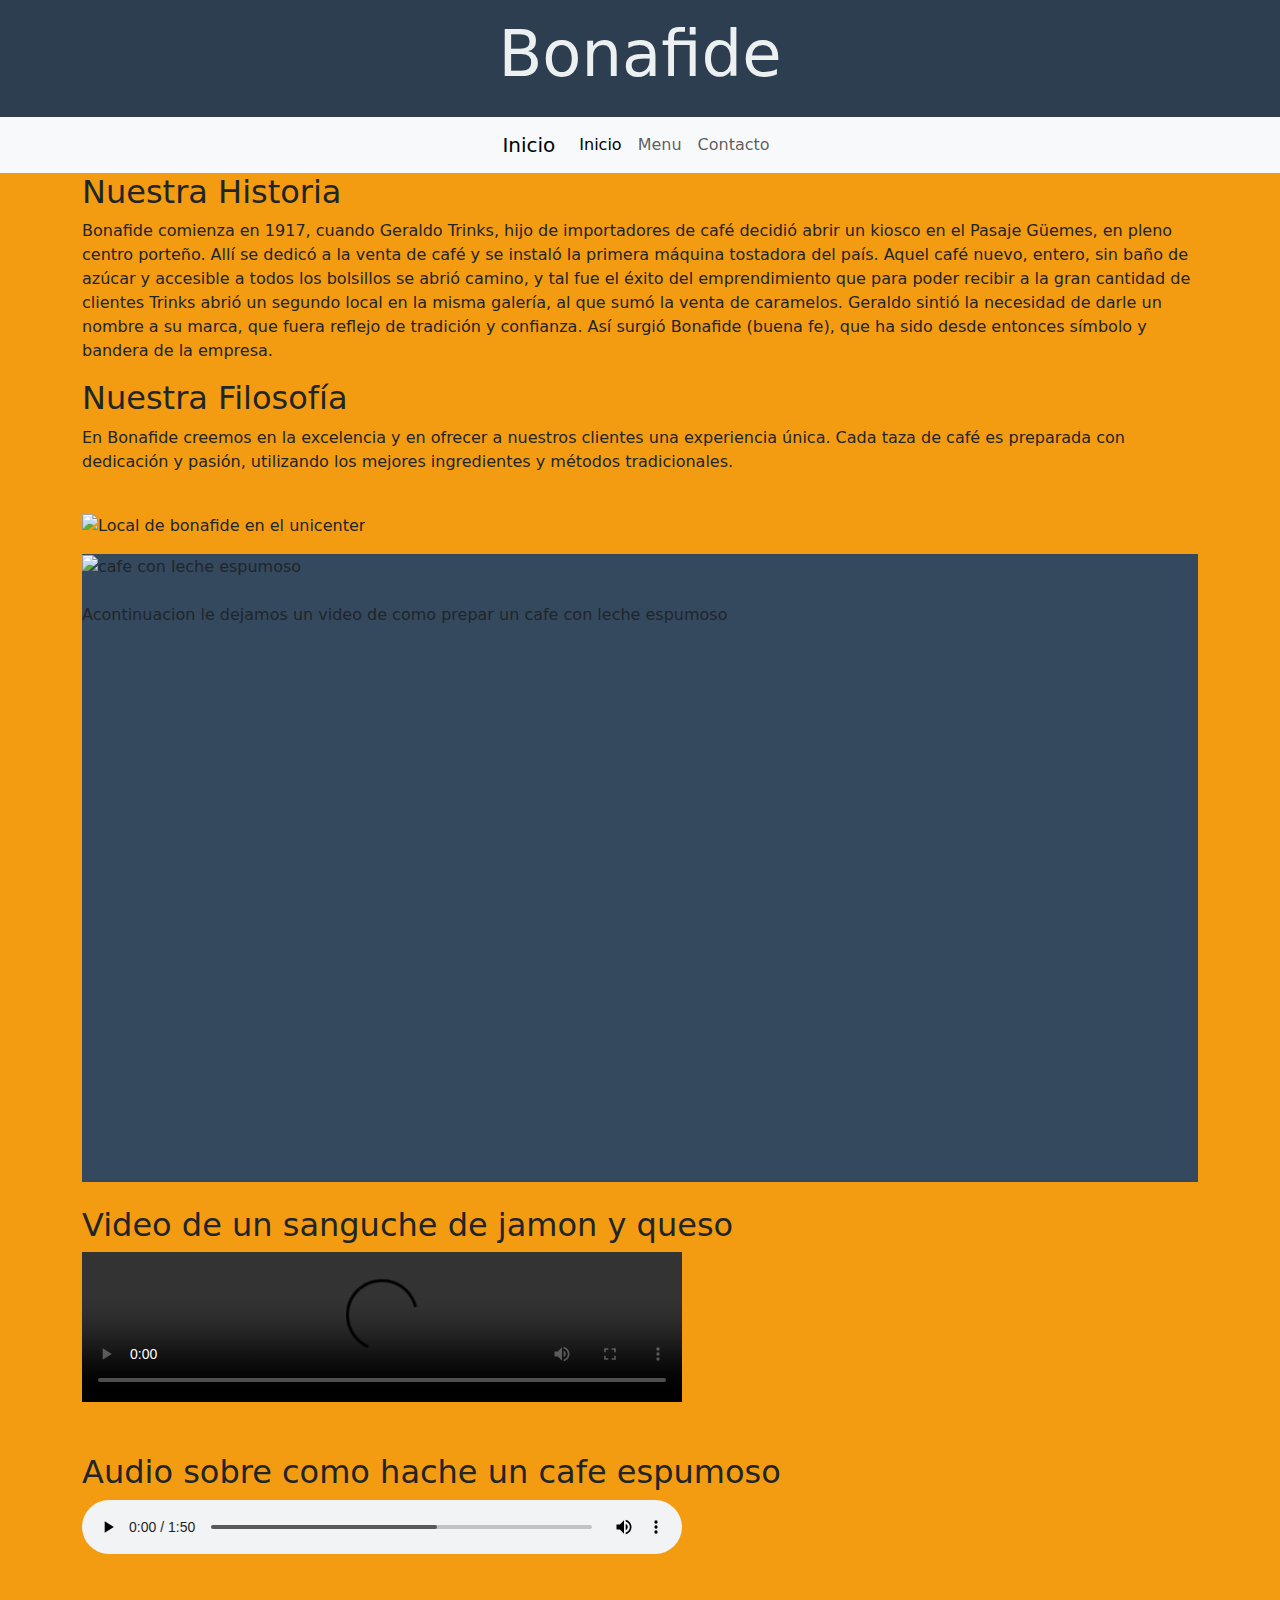
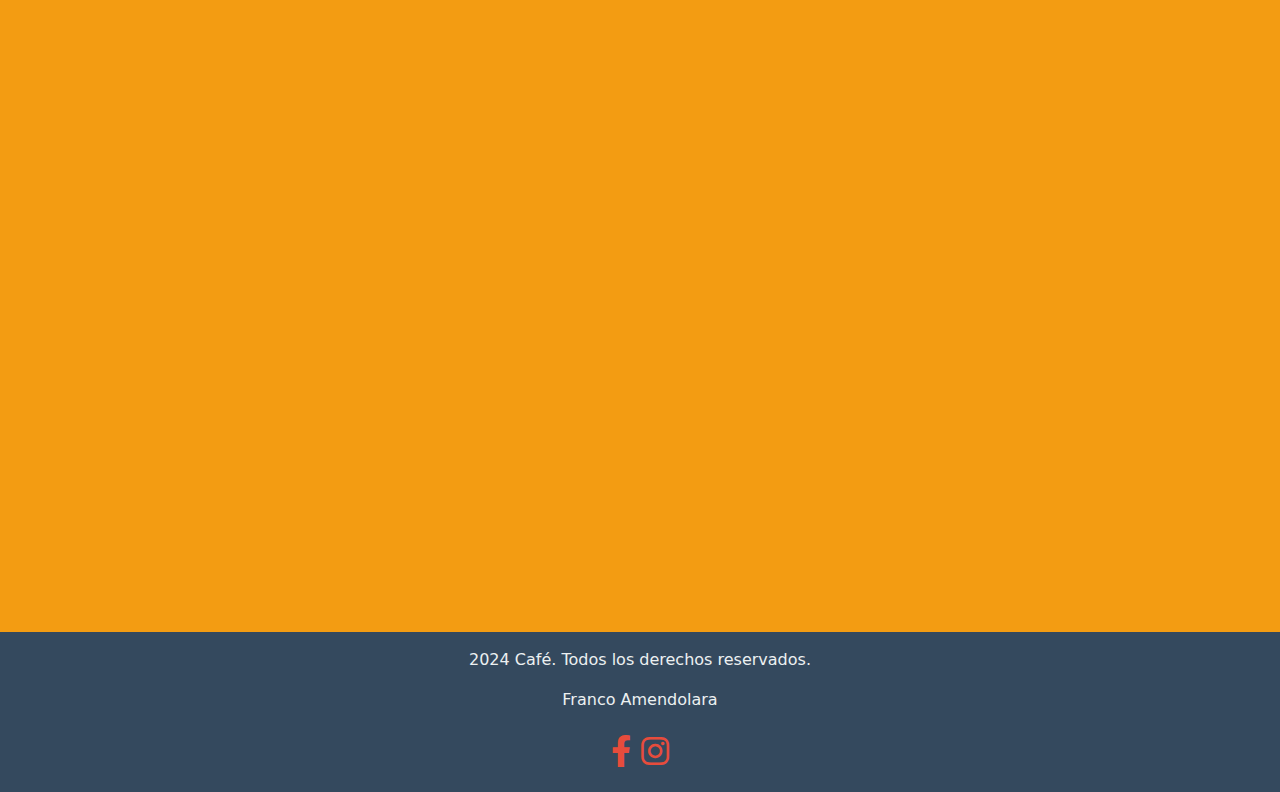
==== index.html @ 6b2df24e "first commit" ====
<!DOCTYPE html>
<html lang="en">
<head>
    <meta charset="UTF-8">
    <meta name="viewport" content="width=device-width, initial-scale=1.0">
    <link href="https://cdn.jsdelivr.net/npm/bootstrap@5.3.3/dist/css/bootstrap.min.css" rel="stylesheet" integrity="sha384-QWTKZyjpPEjISv5WaRU9OFeRpok6YctnYmDr5pNlyT2bRjXh0JMhjY6hW+ALEwIH" crossorigin="anonymous">
    <script src="https://cdn.jsdelivr.net/npm/bootstrap@5.3.3/dist/js/bootstrap.bundle.min.js" integrity="sha384-YvpcrYf0tY3lHB60NNkmXc5s9fDVZLESaAA55NDzOxhy9GkcIdslK1eN7N6jIeHz" crossorigin="anonymous"></script>
    <link rel="stylesheet" href="https://cdnjs.cloudflare.com/ajax/libs/font-awesome/6.0.0-beta3/css/all.min.css">
    <link rel="stylesheet" href="Styles/style1.css">
    <title> Bonafide</title>
</head>
<body>
    <header class="encabezado">
      <h1 class="encabezadoh1">Bonafide</h1>
    </header>
    <nav class="navbar navbar-expand-lg bg-body-tertiary">
        <div class="container-fluid">
          <a class="navbar-brand" href="#">Inicio</a>
          <button class="navbar-toggler" type="button" data-bs-toggle="collapse" data-bs-target="#navbarSupportedContent" aria-controls="navbarSupportedContent" aria-expanded="false" aria-label="Toggle navigation">
            <span class="navbar-toggler-icon"></span>
          </button>
          <div class="collapse navbar-collapse" id="navbarSupportedContent">
            <ul class="navbar-nav me-auto mb-2 mb-lg-0">
              <li class="nav-item">
                <a class="nav-link active" aria-current="page" href="index.html">Inicio</a>
              </li>
              <li class="nav-item">
                <a class="nav-link" href="menu.html">Menu</a>
              </li>
              <li class="nav-item">
                <a a class="nav-link" href="contacto.html">Contacto</a>
              </li>
            </ul>
          </div>
        </div>
      </nav>
    <div class="container">
      <main>
        <section id="presentation">
          <article>
                <h2>Nuestra Historia</h2>
                <p>Bonafide comienza en 1917, cuando Geraldo Trinks, hijo de importadores 
                  de café decidió abrir un kiosco en el Pasaje Güemes, en pleno centro porteño. 
                  Allí se dedicó a la venta de café y se instaló la primera máquina tostadora del país. 
                  Aquel café nuevo, entero, sin baño de azúcar y accesible a todos los bolsillos se abrió camino,
                  y tal fue el éxito del emprendimiento que para poder recibir a la gran cantidad de clientes Trinks
                  abrió un segundo local en la misma galería, al que sumó la venta de caramelos. 
                  Geraldo sintió la necesidad de darle un nombre a su marca, que fuera reflejo de tradición y confianza. 
                  Así surgió Bonafide (buena fe), que ha sido desde entonces símbolo y bandera de la empresa.</p>
          </article>
          <article>
                <h2>Nuestra Filosofía</h2>
                <p>En Bonafide creemos en la excelencia y en ofrecer a nuestros clientes una experiencia única.
                  Cada taza de café es preparada con dedicación y pasión, 
                  utilizando los mejores ingredientes y métodos tradicionales.</p>
          </article>  
      </main> 
      <br>
      <figure>
        <img class="" src="https://www.unicenter.com.ar/files/get/623" alt="Local de bonafide en el unicenter">
      </figure>
      <main>
        <div class="video-container">
            <img src="https://i0.wp.com/lavidamadre.com/wp-content/uploads/2020/04/WhippedCoffee-1.jpg?fit=813%2C1024&ssl=1" alt="cafe con leche espumoso">
            <br>  
            <br>  
            <p>Acontinuacion le dejamos un video de como prepar un cafe con leche espumoso</p>
            <iframe width="560" height="315" src="https://www.youtube.com/embed/0ECVLj4zuVQ" frameborder="0" allow="accelerometer; autoplay; clipboard-write; encrypted-media; gyroscope; picture-in-picture" allowfullscreen></iframe>
        </div>
      </main>
      <br>
      <div>
        <section class="videos">
          <h2>Video de un sanguche de jamon y queso</h2>
          <div>
            <video width="600" controls>
              <source src="assets/Video/Sanguche de jamon y queso.mp4" type="video/mp4">
            </video>
      </div>
      <br>
      </div>
      <section class="audio">
        <h2>Audio sobre como hache un cafe espumoso</h2>
        <audio controls>
          <source src="assets/Audio/Y2meta.app - Café Espumoso y Fácil con Solo 3 Ingredientes _ Dalgona Coffee (128 kbps).mp3" type="audio/mpeg">
        </audio>
      </section>
      <main>
        <div class="maps">
            <iframe src="https://www.google.com/maps/embed?pb=!1m14!1m8!1m3!1d13151.219096742976!2d-58.5236013!3d-34.5078333!3m2!1i1024!2i768!4f13.1!3m3!1m2!1s0x95bcb0efce3eab69%3A0xa6e5cb333c25d53!2sBonafide!5e0!3m2!1ses-419!2sar!4v1722997011978!5m2!1ses-419!2sar" width="800" height="600" style="border:0;" allowfullscreen="" loading="lazy" referrerpolicy="no-referrer-when-downgrade"></iframe>
        </div>
      </main>
      <br>
    </div>
    <footer class="piedepag">
      <p>2024 Café. Todos los derechos reservados.</p>
      <p>Franco Amendolara</p>
      <div class="social-icons">
        <a href="https://www.facebook.com/BonafideArgentina/?locale=es_LA" target="_blank" aria-label="Facebook">
          <i class="fab fa-facebook-f"></i>
        </a>
        <a href="https://www.instagram.com/bonafidearg/?hl=es" target="_blank" aria-label="Instagram">
          <i class="fab fa-instagram"></i>
        </a>
      </div>
    </footer> 
</body>
</html>
---- Styles/style1.css ----
.encabezado{
    text-align: center;
    background-color:#2C3E50;
    color: #ECF0F1;
    padding-top: 1rem; 
    padding-bottom: 1rem;  
}
.encabezadoh1{
    font-size: 4em;
}
.container-fluid{
    max-width: 100%;
    width: auto;
}
body{
    background-color:#F39C12;
}

figure img {
    max-width: 70%;
}

.piedepag{
    text-align: center;
    background-color:#34495E;
    color: #ECF0F1;
    padding-top: 1rem; 
    padding-bottom: 1rem;  
}
.videos, .audio, .maps {
    margin-bottom: 20px;
    width: 100%;
}
.videos video, .audio audio, .maps iframe {
    width: 100%;
    max-width: 600px;
}

.video-container {
    position: relative;
    padding-bottom: 56.25%;
    height: 0;
    overflow: hidden;
    max-width: 100%;
    background:#34495E;
}
.video-container iframe {
    position: absolute;
    top: 0;
    left: 0;
    width: 100%;
    height: 100%;
    border: 0;
}

.social-icons {
    display: flex;
    gap: 10px;
    justify-content: center;
    align-items: center;
}
.social-icons a {
    text-decoration: none;
    color: #E74C3C;
    font-size: 2em;
    transition: color 0.3s;
}
.social-icons a:hover {
    color:  #3498DB;
}
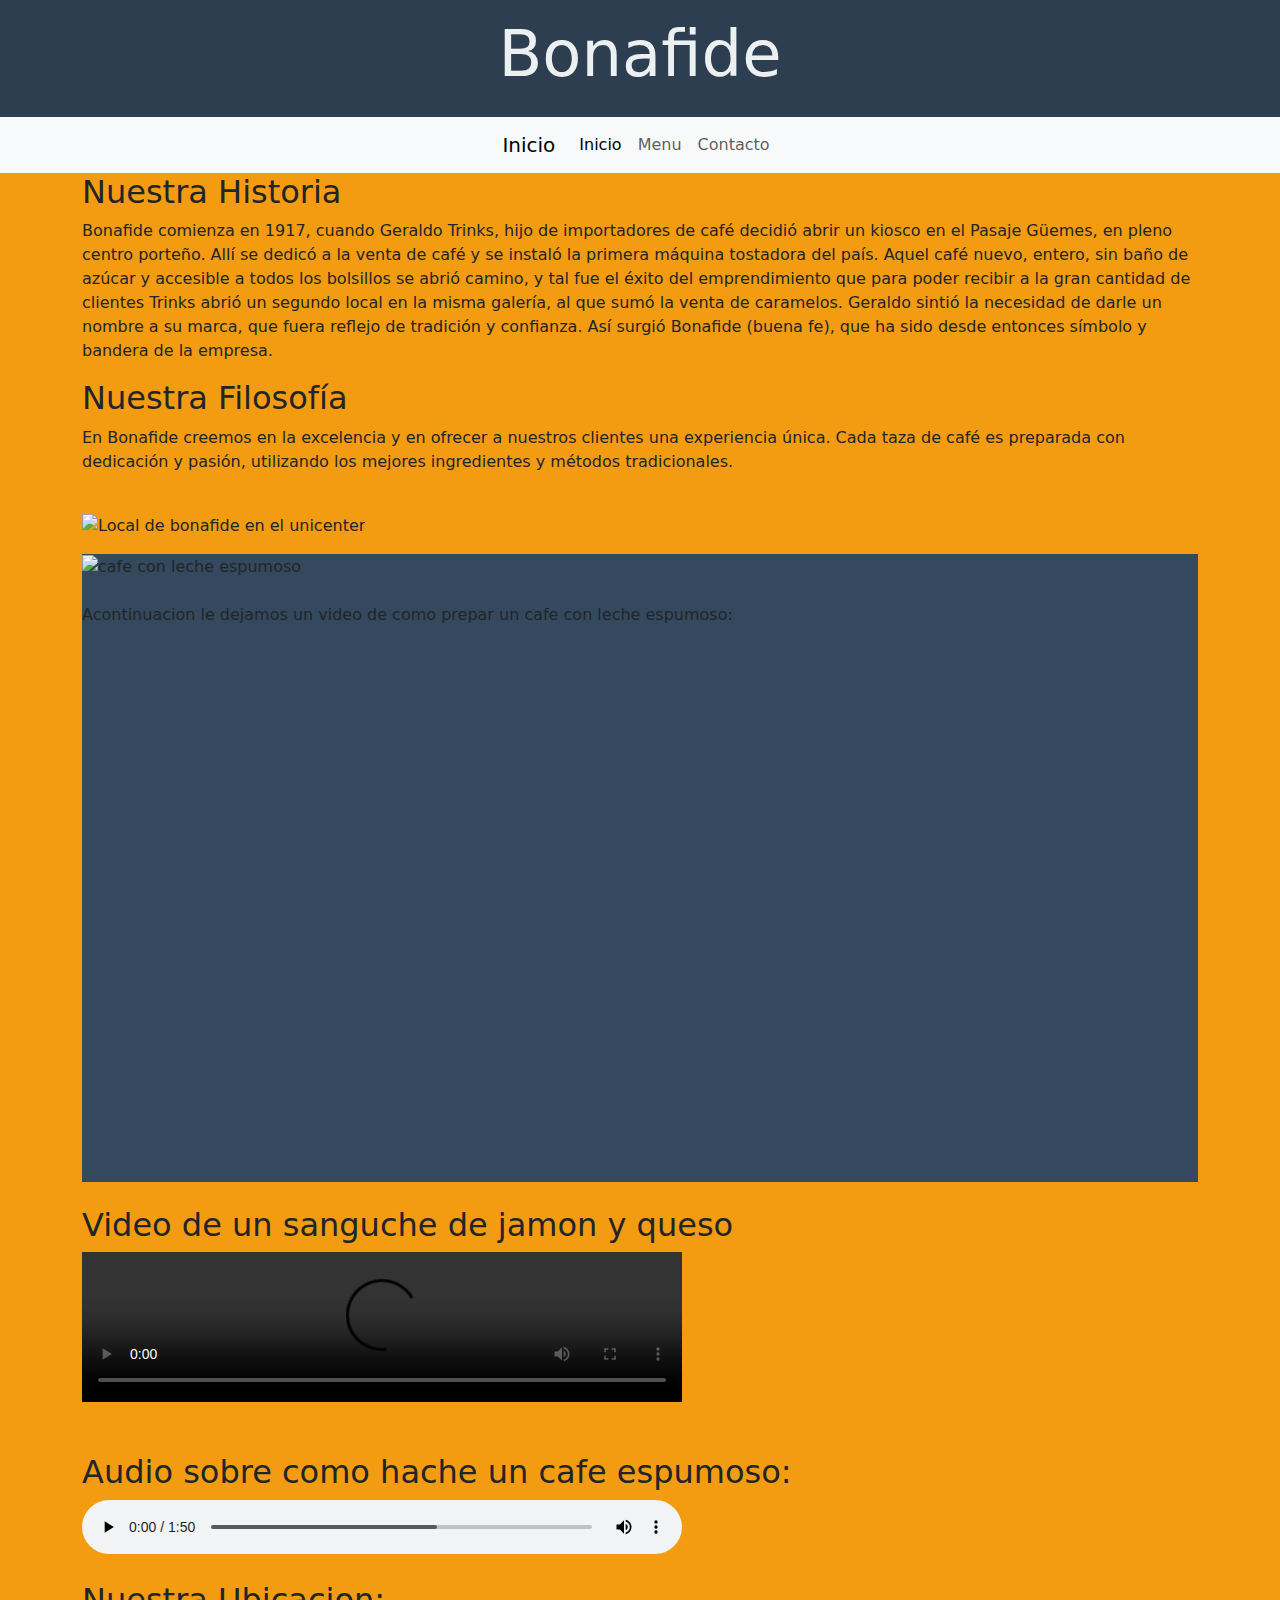
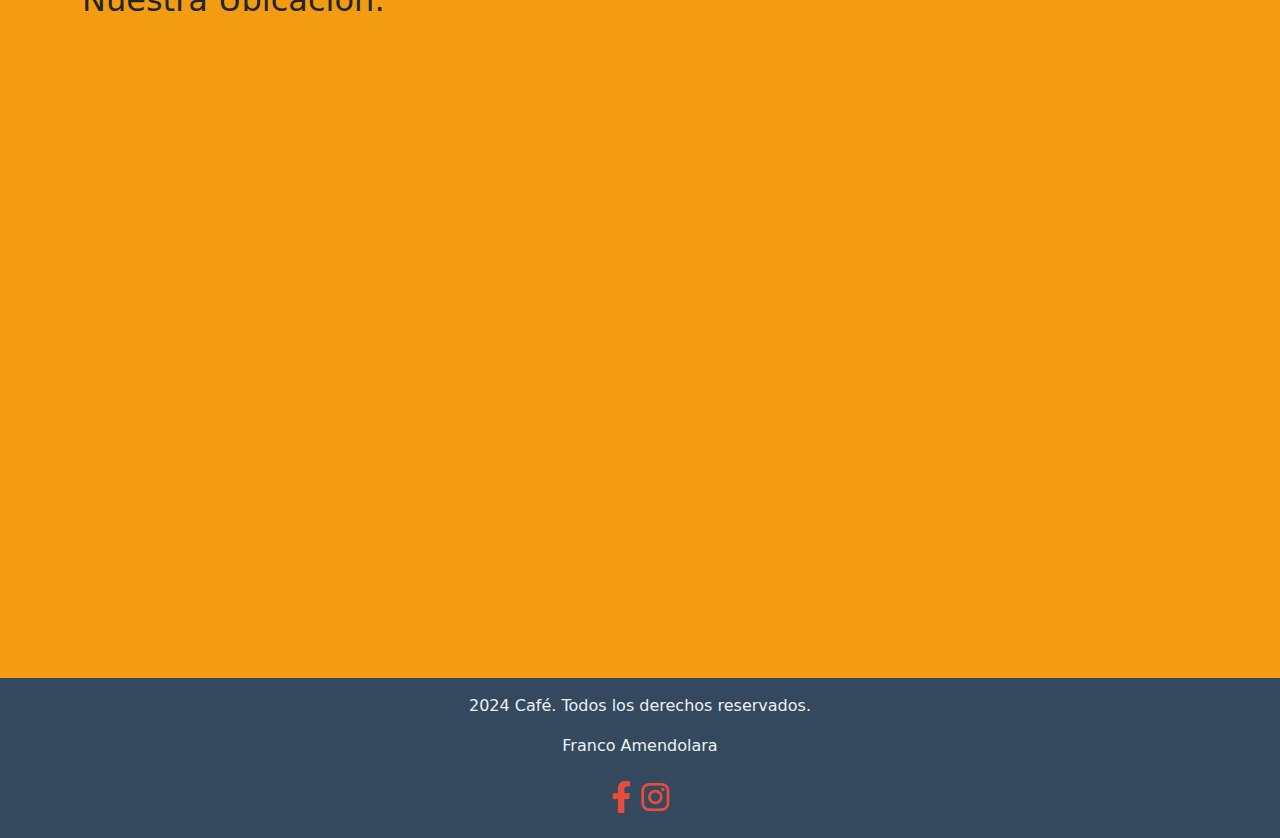
==== commit 8b344ec2: "Agregue 2 puntos en el h2 que tienen las imagenes, videos y maps" ====
--- a/index.html
+++ b/index.html
@@ -64,7 +64,7 @@
             <img src="https://i0.wp.com/lavidamadre.com/wp-content/uploads/2020/04/WhippedCoffee-1.jpg?fit=813%2C1024&ssl=1" alt="cafe con leche espumoso">
             <br>  
             <br>  
-            <p>Acontinuacion le dejamos un video de como prepar un cafe con leche espumoso</p>
+            <p>Acontinuacion le dejamos un video de como prepar un cafe con leche espumoso:</p>
             <iframe width="560" height="315" src="https://www.youtube.com/embed/0ECVLj4zuVQ" frameborder="0" allow="accelerometer; autoplay; clipboard-write; encrypted-media; gyroscope; picture-in-picture" allowfullscreen></iframe>
         </div>
       </main>
@@ -80,14 +80,15 @@
       <br>
       </div>
       <section class="audio">
-        <h2>Audio sobre como hache un cafe espumoso</h2>
+        <h2>Audio sobre como hache un cafe espumoso:</h2>
         <audio controls>
           <source src="assets/Audio/Y2meta.app - Café Espumoso y Fácil con Solo 3 Ingredientes _ Dalgona Coffee (128 kbps).mp3" type="audio/mpeg">
         </audio>
       </section>
       <main>
         <div class="maps">
-            <iframe src="https://www.google.com/maps/embed?pb=!1m14!1m8!1m3!1d13151.219096742976!2d-58.5236013!3d-34.5078333!3m2!1i1024!2i768!4f13.1!3m3!1m2!1s0x95bcb0efce3eab69%3A0xa6e5cb333c25d53!2sBonafide!5e0!3m2!1ses-419!2sar!4v1722997011978!5m2!1ses-419!2sar" width="800" height="600" style="border:0;" allowfullscreen="" loading="lazy" referrerpolicy="no-referrer-when-downgrade"></iframe>
+          <h2>Nuestra Ubicacion:</h2>
+          <iframe src="https://www.google.com/maps/embed?pb=!1m14!1m8!1m3!1d13151.219096742976!2d-58.5236013!3d-34.5078333!3m2!1i1024!2i768!4f13.1!3m3!1m2!1s0x95bcb0efce3eab69%3A0xa6e5cb333c25d53!2sBonafide!5e0!3m2!1ses-419!2sar!4v1722997011978!5m2!1ses-419!2sar" width="800" height="600" style="border:0;" allowfullscreen="" loading="lazy" referrerpolicy="no-referrer-when-downgrade"></iframe>
         </div>
       </main>
       <br>
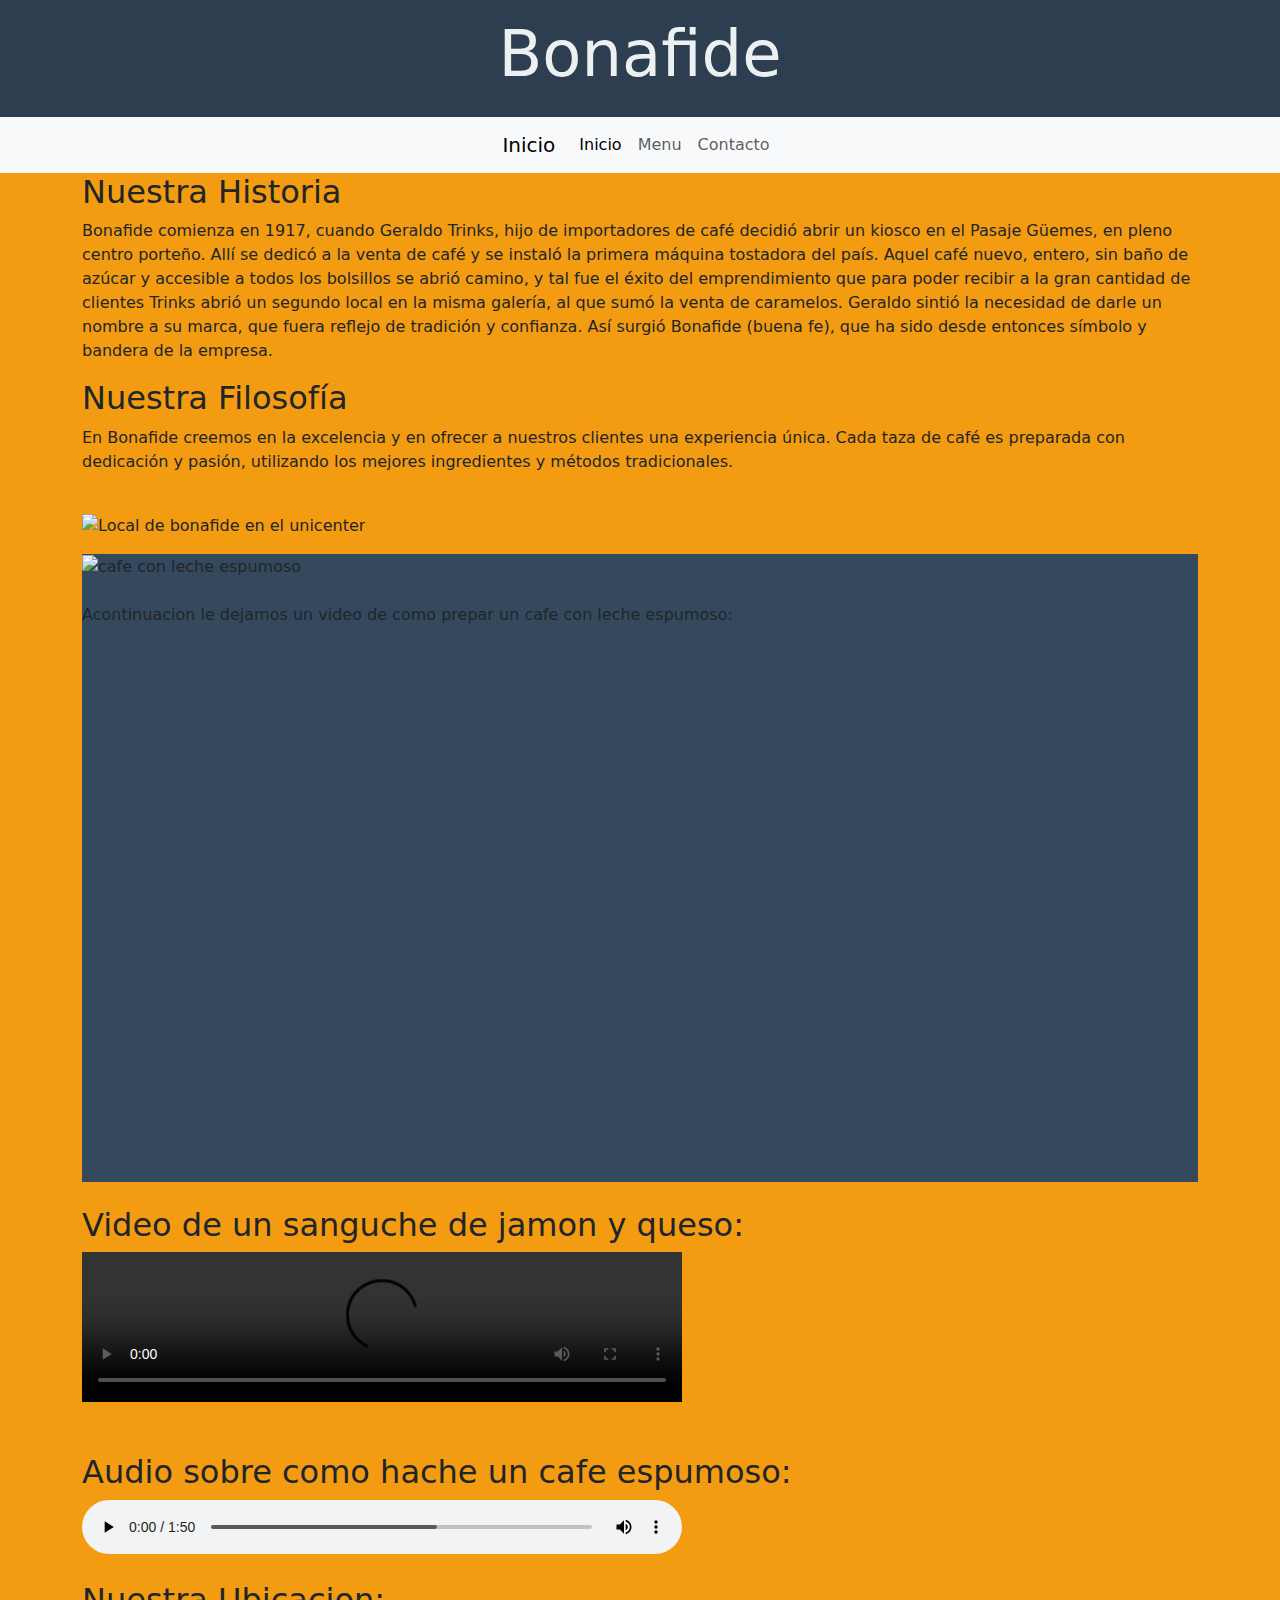
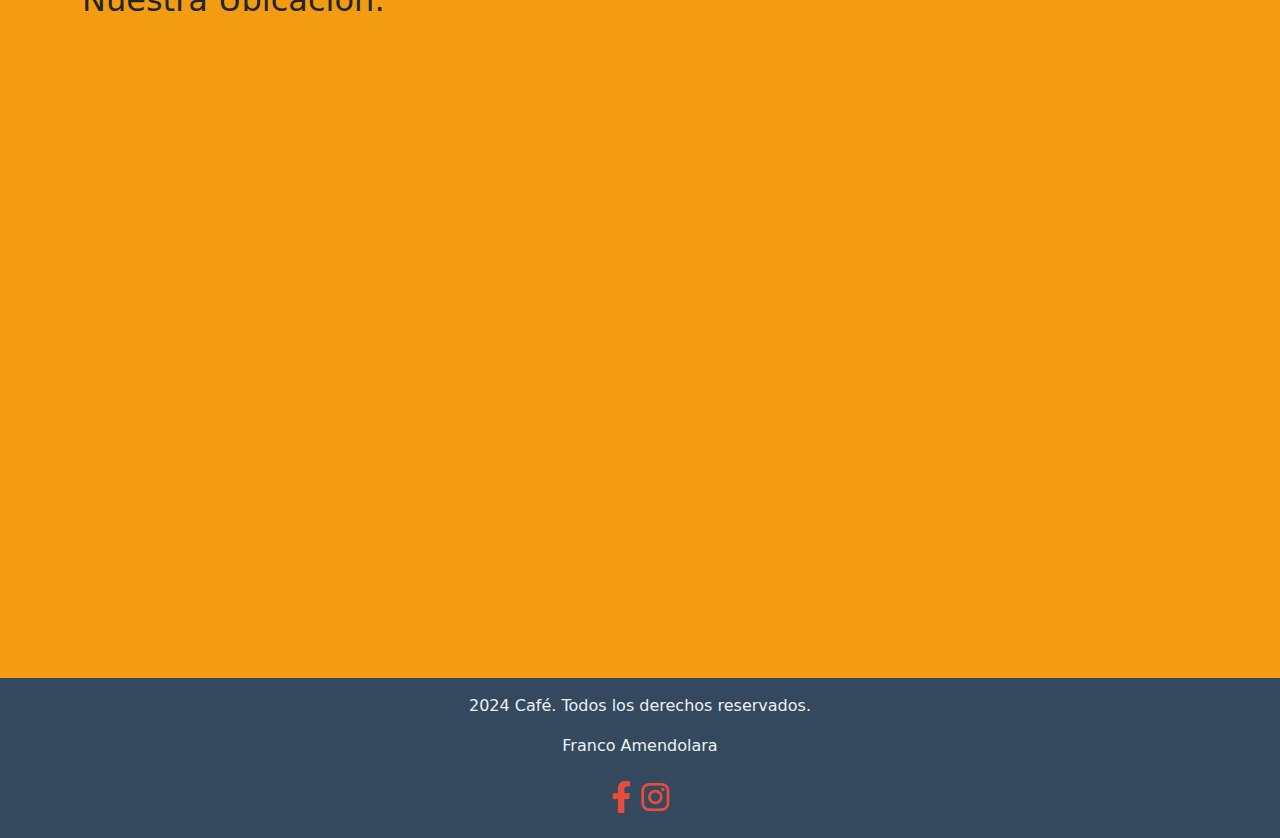
==== commit 514f734f: "agregue 2 puntos en el sanguche de jamon y queso" ====
--- a/index.html
+++ b/index.html
@@ -71,7 +71,7 @@
       <br>
       <div>
         <section class="videos">
-          <h2>Video de un sanguche de jamon y queso</h2>
+          <h2>Video de un sanguche de jamon y queso:</h2>
           <div>
             <video width="600" controls>
               <source src="assets/Video/Sanguche de jamon y queso.mp4" type="video/mp4">
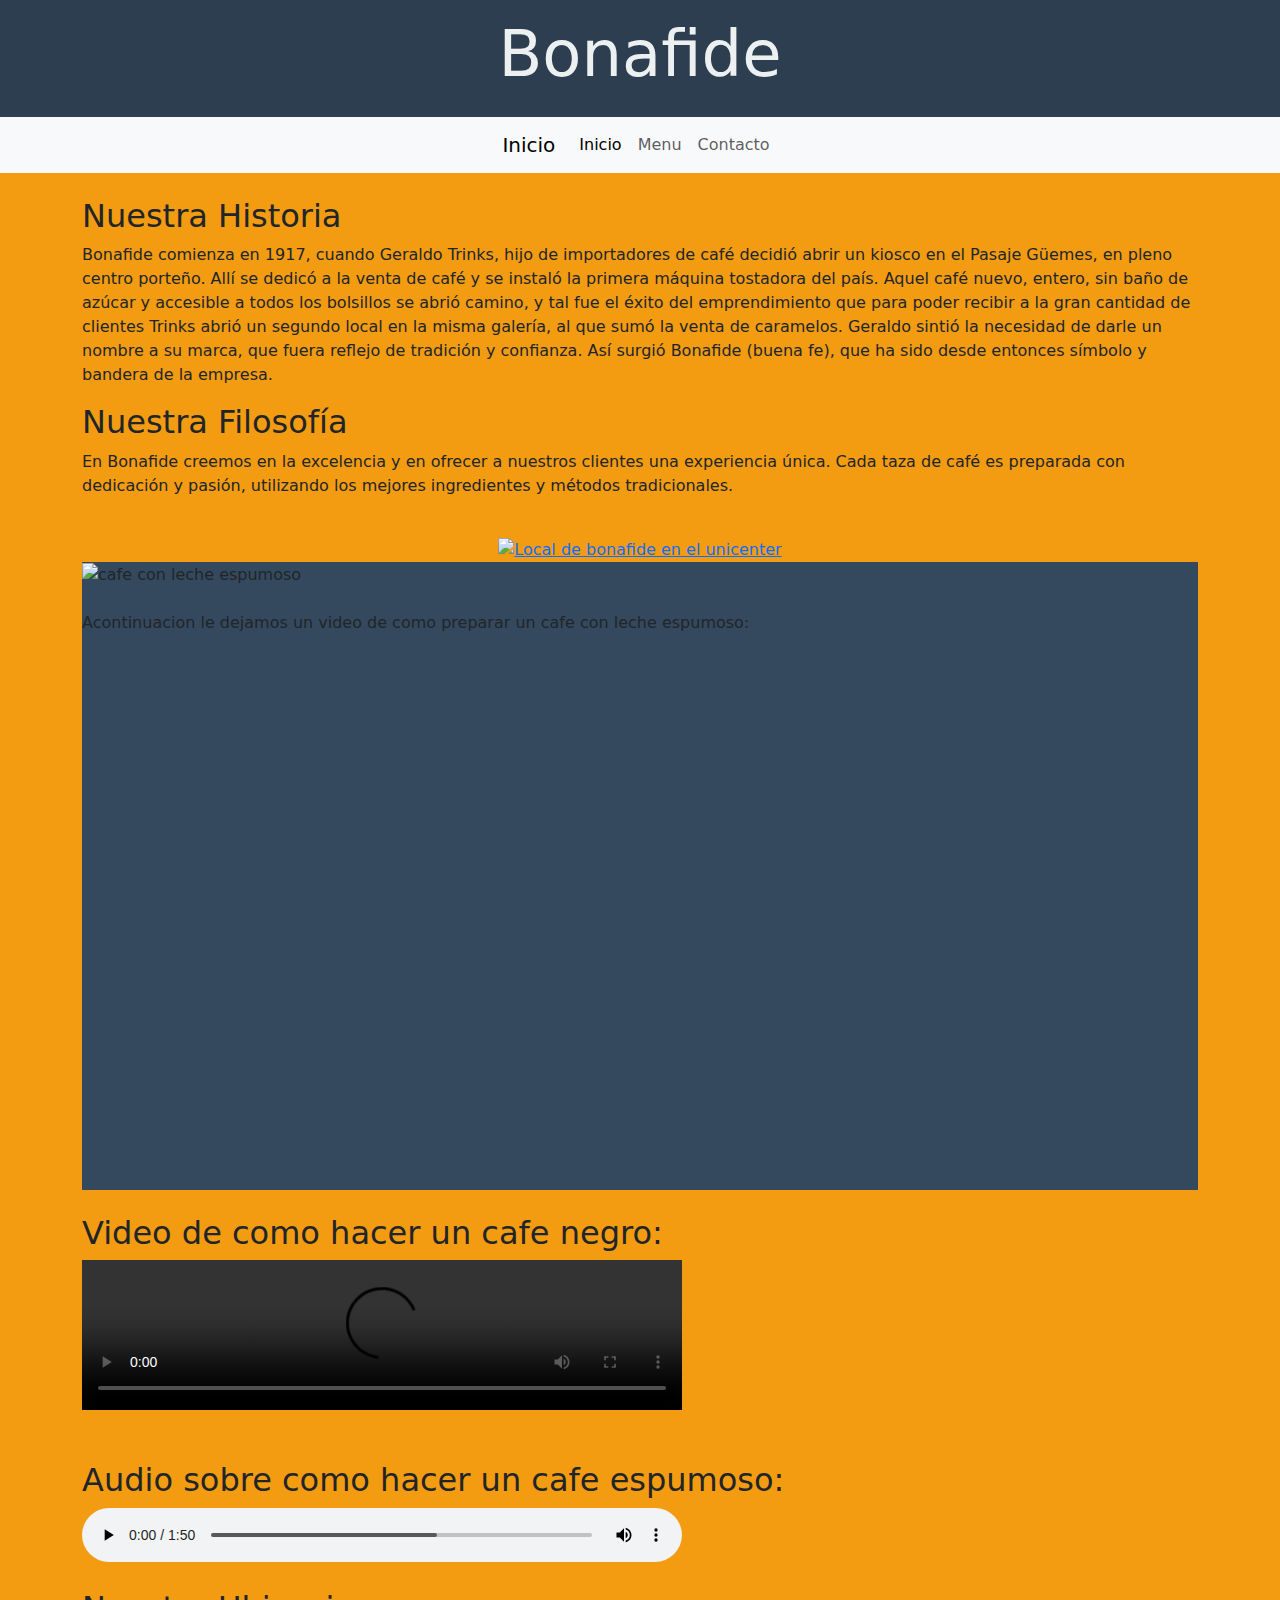
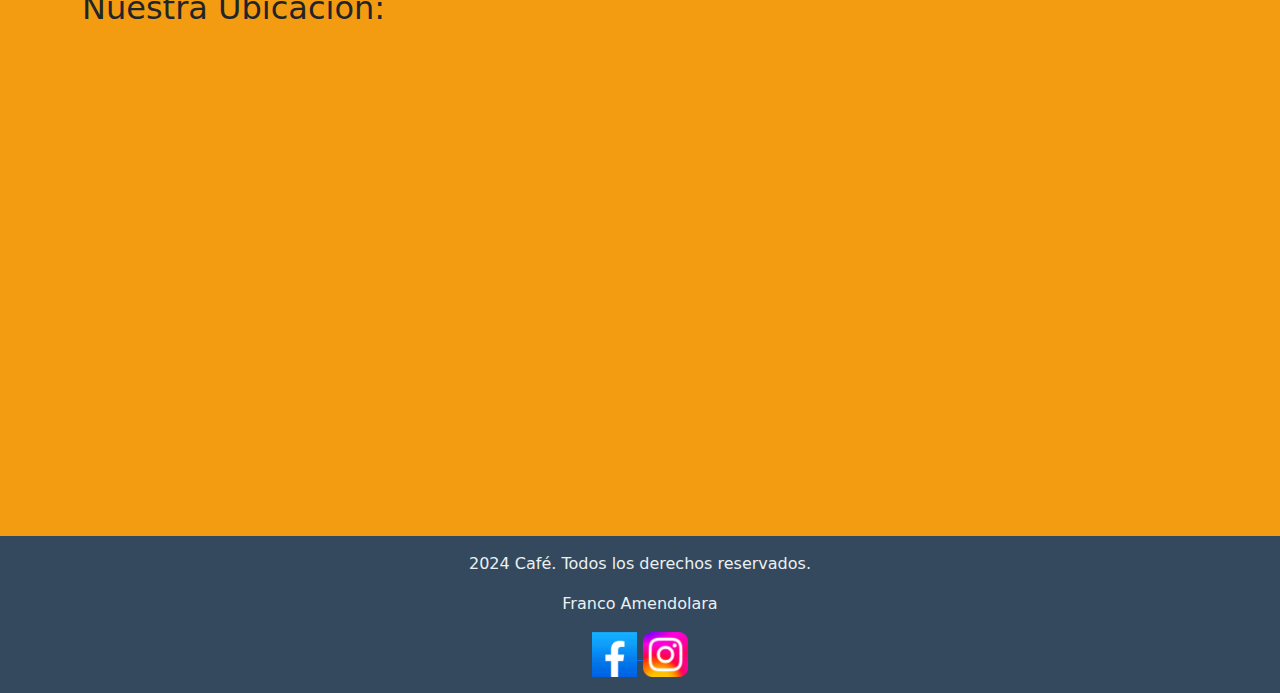
==== commit 54bc2dbd: "agregue nuevas funcionalidades" ====
--- a/index.html
+++ b/index.html
@@ -5,7 +5,6 @@
     <meta name="viewport" content="width=device-width, initial-scale=1.0">
     <link href="https://cdn.jsdelivr.net/npm/bootstrap@5.3.3/dist/css/bootstrap.min.css" rel="stylesheet" integrity="sha384-QWTKZyjpPEjISv5WaRU9OFeRpok6YctnYmDr5pNlyT2bRjXh0JMhjY6hW+ALEwIH" crossorigin="anonymous">
     <script src="https://cdn.jsdelivr.net/npm/bootstrap@5.3.3/dist/js/bootstrap.bundle.min.js" integrity="sha384-YvpcrYf0tY3lHB60NNkmXc5s9fDVZLESaAA55NDzOxhy9GkcIdslK1eN7N6jIeHz" crossorigin="anonymous"></script>
-    <link rel="stylesheet" href="https://cdnjs.cloudflare.com/ajax/libs/font-awesome/6.0.0-beta3/css/all.min.css">
     <link rel="stylesheet" href="Styles/style1.css">
     <title> Bonafide</title>
 </head>
@@ -34,6 +33,7 @@
           </div>
         </div>
       </nav>
+      <br>
     <div class="container">
       <main>
         <section id="presentation">
@@ -57,30 +57,30 @@
       </main> 
       <br>
       <figure>
-        <img class="" src="https://www.unicenter.com.ar/files/get/623" alt="Local de bonafide en el unicenter">
+        <a href="https://www.youtube.com/watch?v=t1yrw87lWo4"><img class="" src="https://www.unicenter.com.ar/files/get/623" alt="Local de bonafide en el unicenter"></a>
       </figure>
       <main>
         <div class="video-container">
             <img src="https://i0.wp.com/lavidamadre.com/wp-content/uploads/2020/04/WhippedCoffee-1.jpg?fit=813%2C1024&ssl=1" alt="cafe con leche espumoso">
             <br>  
             <br>  
-            <p>Acontinuacion le dejamos un video de como prepar un cafe con leche espumoso:</p>
+            <p>Acontinuacion le dejamos un video de como preparar un cafe con leche espumoso:</p>
             <iframe width="560" height="315" src="https://www.youtube.com/embed/0ECVLj4zuVQ" frameborder="0" allow="accelerometer; autoplay; clipboard-write; encrypted-media; gyroscope; picture-in-picture" allowfullscreen></iframe>
         </div>
       </main>
       <br>
       <div>
         <section class="videos">
-          <h2>Video de un sanguche de jamon y queso:</h2>
+          <h2>Video de como hacer un cafe negro:</h2>
           <div>
             <video width="600" controls>
-              <source src="assets/Video/Sanguche de jamon y queso.mp4" type="video/mp4">
+              <source src="assets/Video/Prepara café Bonafide en V 60.mp4" type="video/mp4">
             </video>
       </div>
       <br>
       </div>
       <section class="audio">
-        <h2>Audio sobre como hache un cafe espumoso:</h2>
+        <h2>Audio sobre como hacer un cafe espumoso:</h2>
         <audio controls>
           <source src="assets/Audio/Y2meta.app - Café Espumoso y Fácil con Solo 3 Ingredientes _ Dalgona Coffee (128 kbps).mp3" type="audio/mpeg">
         </audio>
@@ -88,7 +88,7 @@
       <main>
         <div class="maps">
           <h2>Nuestra Ubicacion:</h2>
-          <iframe src="https://www.google.com/maps/embed?pb=!1m14!1m8!1m3!1d13151.219096742976!2d-58.5236013!3d-34.5078333!3m2!1i1024!2i768!4f13.1!3m3!1m2!1s0x95bcb0efce3eab69%3A0xa6e5cb333c25d53!2sBonafide!5e0!3m2!1ses-419!2sar!4v1722997011978!5m2!1ses-419!2sar" width="800" height="600" style="border:0;" allowfullscreen="" loading="lazy" referrerpolicy="no-referrer-when-downgrade"></iframe>
+          <iframe src="https://www.google.com/maps/embed?pb=!1m14!1m8!1m3!1d13151.219096742976!2d-58.5236013!3d-34.5078333!3m2!1i1024!2i768!4f13.1!3m3!1m2!1s0x95bcb0efce3eab69%3A0xa6e5cb333c25d53!2sBonafide!5e0!3m2!1ses-419!2sar!4v1722997011978!5m2!1ses-419!2sar" width="600" height="450" style="border:0;" allowfullscreen="" loading="lazy" referrerpolicy="no-referrer-when-downgrade"></iframe>
         </div>
       </main>
       <br>
@@ -96,12 +96,12 @@
     <footer class="piedepag">
       <p>2024 Café. Todos los derechos reservados.</p>
       <p>Franco Amendolara</p>
-      <div class="social-icons">
+      <div class="acomodarimg">
         <a href="https://www.facebook.com/BonafideArgentina/?locale=es_LA" target="_blank" aria-label="Facebook">
-          <i class="fab fa-facebook-f"></i>
+            <img src="assets/Fotos de redes sociales/images.jpeg" alt="Logo de facebook">
         </a>
         <a href="https://www.instagram.com/bonafidearg/?hl=es" target="_blank" aria-label="Instagram">
-          <i class="fab fa-instagram"></i>
+          <img src="assets/Fotos de redes sociales/Instagram_logo_2022.svg.png" alt="Logo de instagram">
         </a>
       </div>
     </footer> 
--- a/Styles/style1.css
+++ b/Styles/style1.css
@@ -16,9 +16,23 @@
     background-color:#F39C12;
 }
 
-figure img {
-    max-width: 70%;
-}
+figure {
+    display: flex;
+    justify-content: center;
+    align-items: center;
+    margin: 0 auto;
+    width: 70%;
+  }
+  
+  figure a {
+    display: inline-block;
+  }
+  
+  figure img {
+    max-width: 100%;
+    height: auto;
+  }
+  
 
 .piedepag{
     text-align: center;
@@ -52,19 +66,7 @@
     height: 100%;
     border: 0;
 }
-
-.social-icons {
-    display: flex;
-    gap: 10px;
-    justify-content: center;
-    align-items: center;
-}
-.social-icons a {
-    text-decoration: none;
-    color: #E74C3C;
-    font-size: 2em;
-    transition: color 0.3s;
-}
-.social-icons a:hover {
-    color:  #3498DB;
+.acomodarimg img{
+    height: 45px;
+    width: 45px;
 }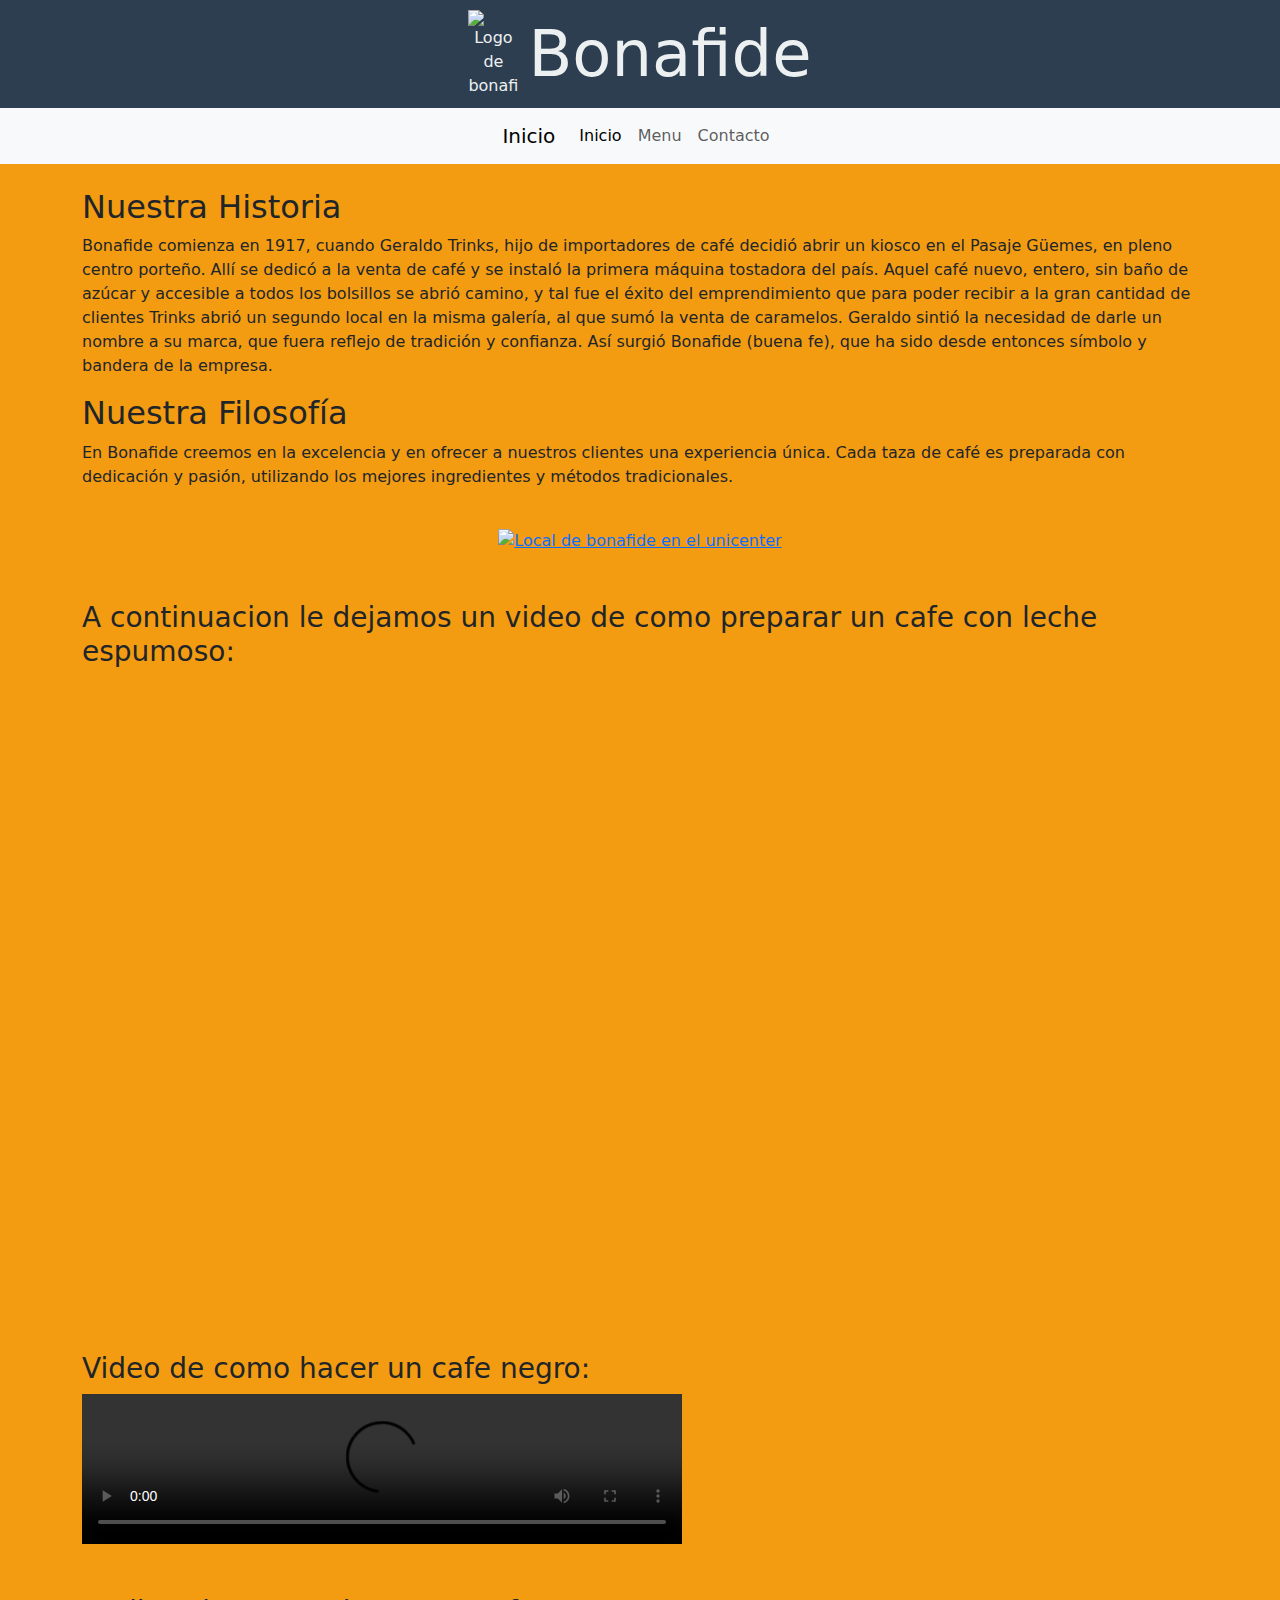
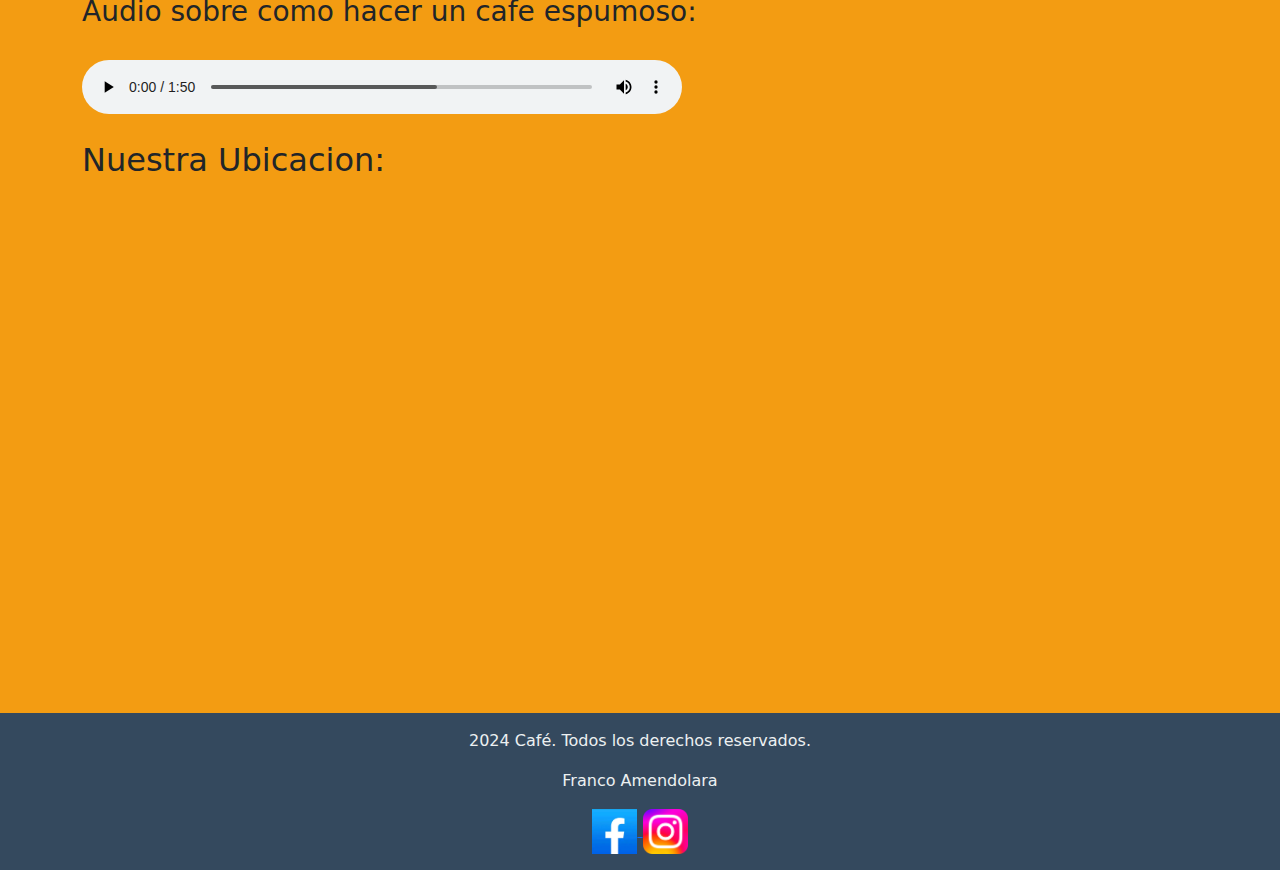
==== commit 5e2bb285: "agregado de nuevas funcionalidades" ====
--- a/index.html
+++ b/index.html
@@ -6,11 +6,14 @@
     <link href="https://cdn.jsdelivr.net/npm/bootstrap@5.3.3/dist/css/bootstrap.min.css" rel="stylesheet" integrity="sha384-QWTKZyjpPEjISv5WaRU9OFeRpok6YctnYmDr5pNlyT2bRjXh0JMhjY6hW+ALEwIH" crossorigin="anonymous">
     <script src="https://cdn.jsdelivr.net/npm/bootstrap@5.3.3/dist/js/bootstrap.bundle.min.js" integrity="sha384-YvpcrYf0tY3lHB60NNkmXc5s9fDVZLESaAA55NDzOxhy9GkcIdslK1eN7N6jIeHz" crossorigin="anonymous"></script>
     <link rel="stylesheet" href="Styles/style1.css">
-    <title> Bonafide</title>
+    <title> Bonafide </title>
 </head>
 <body>
     <header class="encabezado">
-      <h1 class="encabezadoh1">Bonafide</h1>
+      <div class="logo-container">
+        <img src="assets/Fotos de redes sociales/imagesb.png" alt="Logo de bonafide" class="logo">
+        <h1 class="encabezadoh1">Bonafide</h1>
+      </div>
     </header>
     <nav class="navbar navbar-expand-lg bg-body-tertiary">
         <div class="container-fluid">
@@ -59,19 +62,21 @@
       <figure>
         <a href="https://www.youtube.com/watch?v=t1yrw87lWo4"><img class="" src="https://www.unicenter.com.ar/files/get/623" alt="Local de bonafide en el unicenter"></a>
       </figure>
+      <br>
+      <br>
       <main>
+        <div>
+          <h3>A continuacion le dejamos un video de como preparar un cafe con leche espumoso:</h3>
+        </div>
+        <br>
         <div class="video-container">
-            <img src="https://i0.wp.com/lavidamadre.com/wp-content/uploads/2020/04/WhippedCoffee-1.jpg?fit=813%2C1024&ssl=1" alt="cafe con leche espumoso">
-            <br>  
-            <br>  
-            <p>Acontinuacion le dejamos un video de como preparar un cafe con leche espumoso:</p>
-            <iframe width="560" height="315" src="https://www.youtube.com/embed/0ECVLj4zuVQ" frameborder="0" allow="accelerometer; autoplay; clipboard-write; encrypted-media; gyroscope; picture-in-picture" allowfullscreen></iframe>
+            <iframe width="100%" height="315" src="https://www.youtube.com/embed/0ECVLj4zuVQ" frameborder="0" allow="accelerometer; autoplay; clipboard-write; encrypted-media; gyroscope; picture-in-picture" allowfullscreen></iframe>
         </div>
       </main>
       <br>
       <div>
         <section class="videos">
-          <h2>Video de como hacer un cafe negro:</h2>
+          <h3>Video de como hacer un cafe negro:</h3>
           <div>
             <video width="600" controls>
               <source src="assets/Video/Prepara café Bonafide en V 60.mp4" type="video/mp4">
@@ -80,7 +85,8 @@
       <br>
       </div>
       <section class="audio">
-        <h2>Audio sobre como hacer un cafe espumoso:</h2>
+        <h3>Audio sobre como hacer un cafe espumoso:</h3>
+        <br>
         <audio controls>
           <source src="assets/Audio/Y2meta.app - Café Espumoso y Fácil con Solo 3 Ingredientes _ Dalgona Coffee (128 kbps).mp3" type="audio/mpeg">
         </audio>
@@ -88,6 +94,7 @@
       <main>
         <div class="maps">
           <h2>Nuestra Ubicacion:</h2>
+          <br>
           <iframe src="https://www.google.com/maps/embed?pb=!1m14!1m8!1m3!1d13151.219096742976!2d-58.5236013!3d-34.5078333!3m2!1i1024!2i768!4f13.1!3m3!1m2!1s0x95bcb0efce3eab69%3A0xa6e5cb333c25d53!2sBonafide!5e0!3m2!1ses-419!2sar!4v1722997011978!5m2!1ses-419!2sar" width="600" height="450" style="border:0;" allowfullscreen="" loading="lazy" referrerpolicy="no-referrer-when-downgrade"></iframe>
         </div>
       </main>
--- a/Styles/style1.css
+++ b/Styles/style1.css
@@ -2,11 +2,22 @@
     text-align: center;
     background-color:#2C3E50;
     color: #ECF0F1;
-    padding-top: 1rem; 
-    padding-bottom: 1rem;  
+    padding: 10px 20px;
+    text-align: center; 
+}
+.logo-container {
+    display: flex;
+    align-items: center;
+    justify-content: center;
+}
+.logo {
+    width: 50px; 
+    height: auto;
+    margin-right: 10px; 
 }
 .encabezadoh1{
-    font-size: 4em;
+    margin: 0;
+    font-size: 4em; 
 }
 .container-fluid{
     max-width: 100%;
@@ -56,7 +67,6 @@
     height: 0;
     overflow: hidden;
     max-width: 100%;
-    background:#34495E;
 }
 .video-container iframe {
     position: absolute;
@@ -69,4 +79,4 @@
 .acomodarimg img{
     height: 45px;
     width: 45px;
-}+}
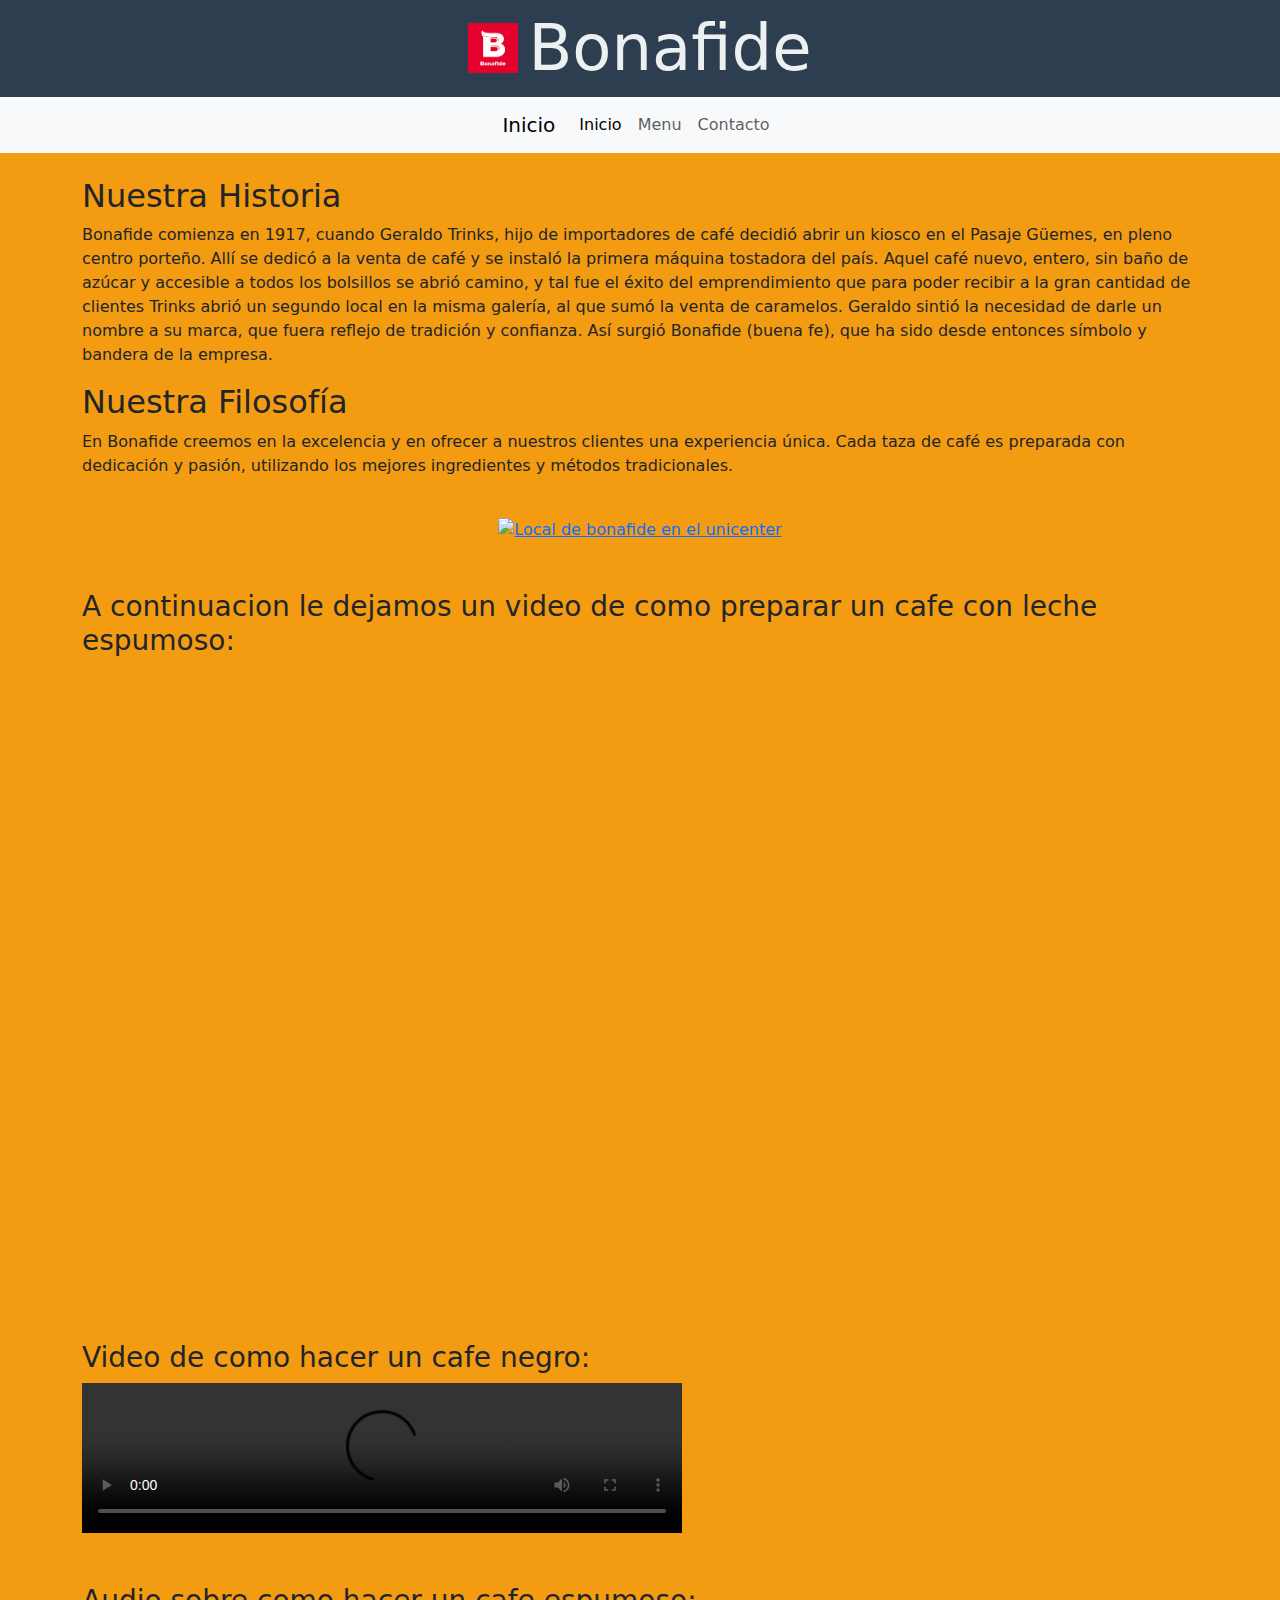
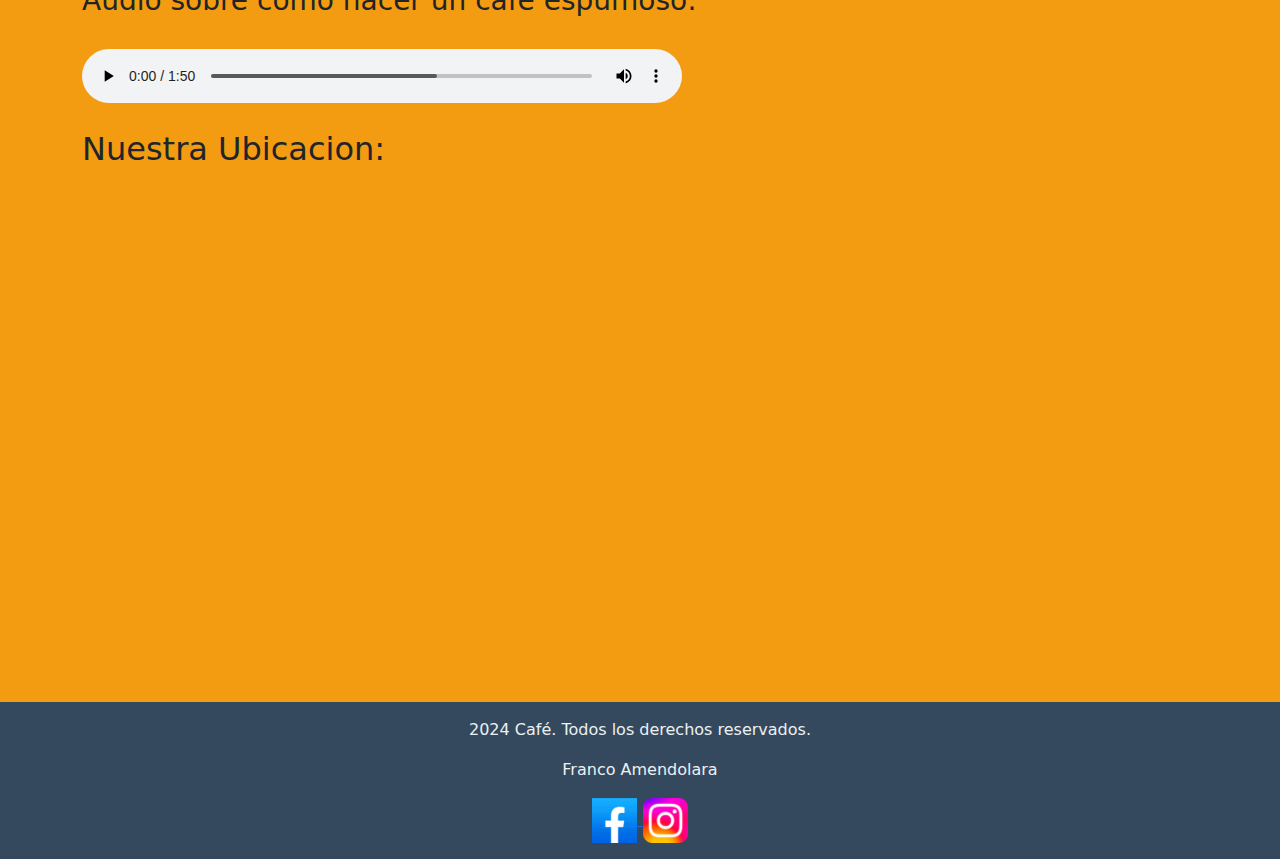
==== commit 41ee7f4f: "modificaciones" ====
--- a/index.html
+++ b/index.html
@@ -11,7 +11,7 @@
 <body>
     <header class="encabezado">
       <div class="logo-container">
-        <img src="assets/Fotos de redes sociales/imagesb.png" alt="Logo de bonafide" class="logo">
+        <img src="assets/Imagenes/imagesb.png" alt="Logo de bonafide" class="logo">
         <h1 class="encabezadoh1">Bonafide</h1>
       </div>
     </header>
@@ -105,10 +105,10 @@
       <p>Franco Amendolara</p>
       <div class="acomodarimg">
         <a href="https://www.facebook.com/BonafideArgentina/?locale=es_LA" target="_blank" aria-label="Facebook">
-            <img src="assets/Fotos de redes sociales/images.jpeg" alt="Logo de facebook">
+            <img src="assets/Imagenes/images.jpeg" alt="Logo de facebook">
         </a>
         <a href="https://www.instagram.com/bonafidearg/?hl=es" target="_blank" aria-label="Instagram">
-          <img src="assets/Fotos de redes sociales/Instagram_logo_2022.svg.png" alt="Logo de instagram">
+          <img src="assets/Imagenes/Instagram_logo_2022.svg.png" alt="Logo de instagram">
         </a>
       </div>
     </footer> 
--- a/Styles/style1.css
+++ b/Styles/style1.css
@@ -79,4 +79,4 @@
 .acomodarimg img{
     height: 45px;
     width: 45px;
-}
+}